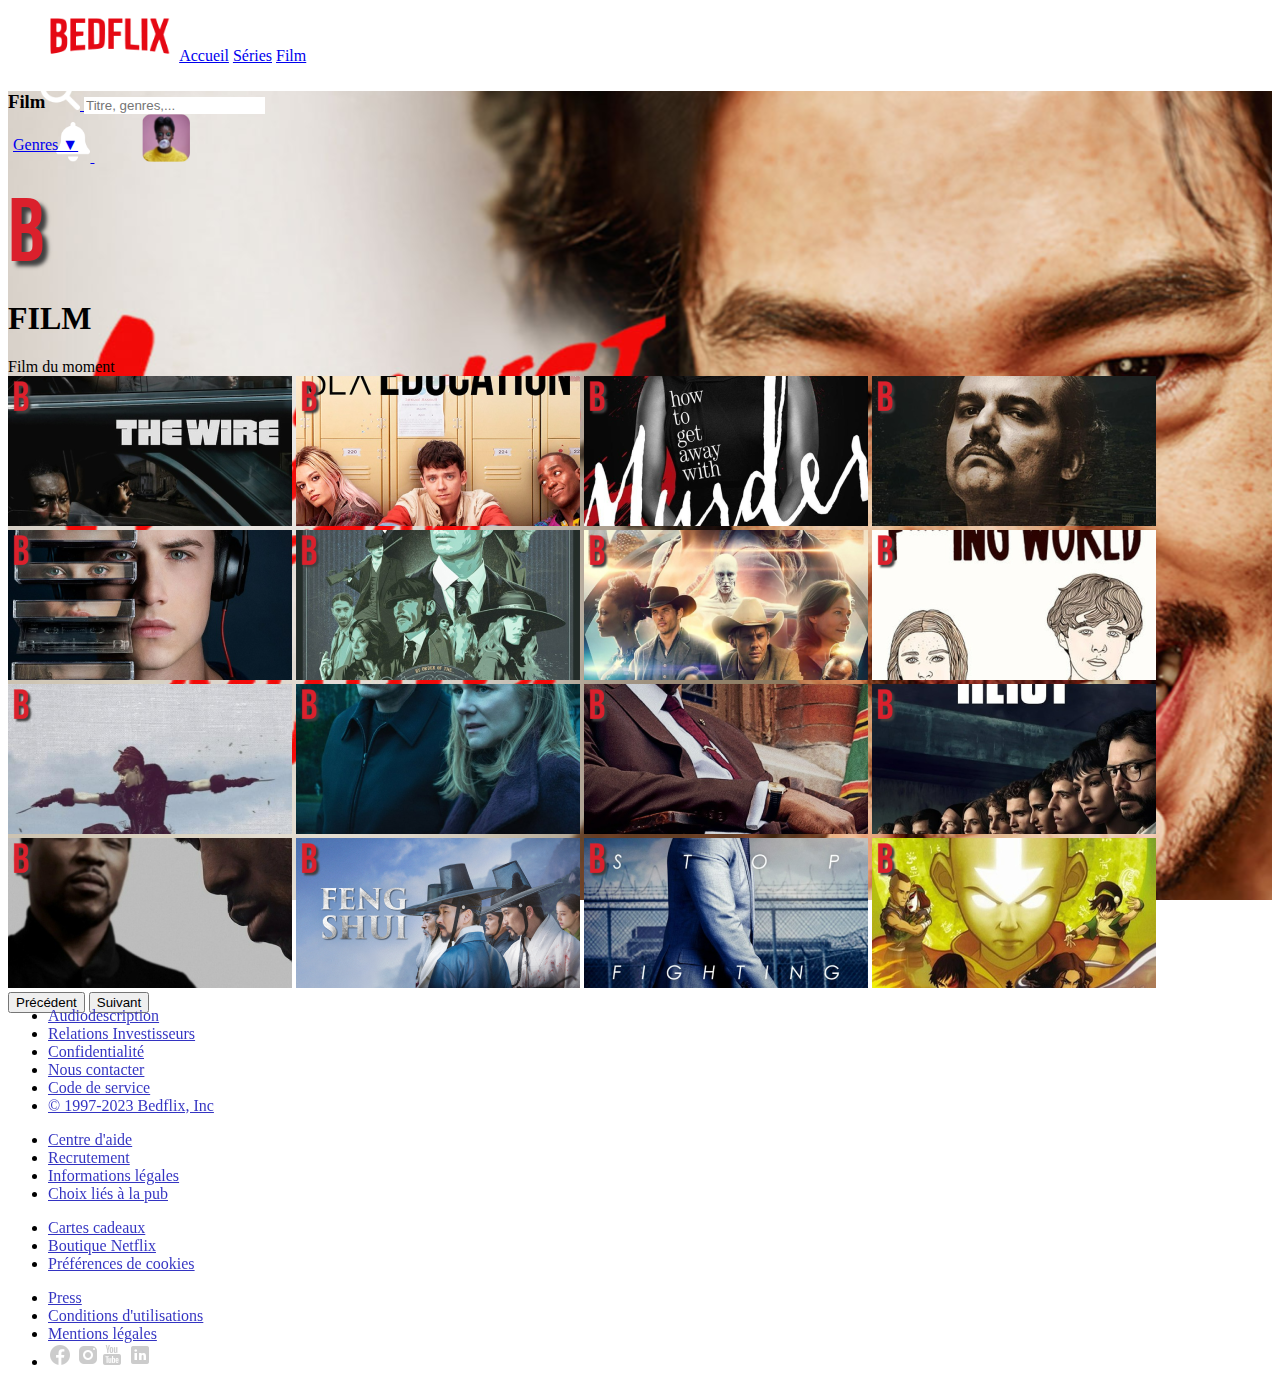
==== film.html @ c3661b08 "init" ====
<!DOCTYPE html>
<html lang="fr">
  <head>
    <meta charset="UTF-8" />
    <meta name="viewport" content="width=device-width, initial-scale=1.0" />
    <link rel="preconnect" href="https://fonts.googleapis.com" />
    <link rel="preconnect" href="https://fonts.gstatic.com" crossorigin />
    <link href="https://fonts.googleapis.com/css2?family=Gluten&display=swap" rel="stylesheet" />
    <link
      href="https://cdn.jsdelivr.net/npm/bootstrap@5.3.2/dist/css/bootstrap.min.css"
      rel="stylesheet"
      integrity="sha384-T3c6CoIi6uLrA9TneNEoa7RxnatzjcDSCmG1MXxSR1GAsXEV/Dwwykc2MPK8M2HN"
      crossorigin="anonymous" />
    <script
      src="https://cdn.jsdelivr.net/npm/bootstrap@5.3.2/dist/js/bootstrap.bundle.min.js"
      integrity="sha384-C6RzsynM9kWDrMNeT87bh95OGNyZPhcTNXj1NW7RuBCsyN/o0jlpcV8Qyq46cDfL"
      crossorigin="anonymous"></script>
    <link rel="stylesheet" href="style.css" />
    <title>Document</title>
  </head>

  <header>
    <nav class="navbar navbar-expand navbar-light bg-dark">
      <div
        class="collapse navbar-collapse d-flex flex-wrap justify-content-between bg-dark"
        id="navbarSupportedContent">
        <ul class="navbar-nav">
          <li class="nav-item">
            <a class="navbar-brand" href="./index.html"
              ><img src="./icon_image/bedflix-logo.png" alt="bedflix-logo" id="bedflix"
            /></a>
          </li>
          <li class="nav-item mt-2">
            <a class="nav-link text-white link-danger" href="./index.html">Accueil</a>
          </li>
          <li class="nav-item mt-2">
            <a class="nav-link text-white link-danger" href="./serie.html">Séries</a>
          </li>
          <li class="nav-item mt-2">
            <a class="nav-link text-white link-danger" href="./film.html">Film</a>
          </li>
        </ul>
  
        <div class="d-flex" id="endnavbar">
          <form class="d-flex border border-2 border-white">
            <a href="#" class="lien_loupe">
              <img
                src="./icon_image/magnifying-glass-solid.png"
                alt="Loupe"
                class="m-1"
                id="loupe" />
            </a>
            <input
              class="form bg-dark text-white"
              type="search"
              placeholder="Titre, genres,..."
              aria-label="Search" />
          </form>
          <a href="#" class="bell">
            <img src="./icon_image/bell-solid.png" alt="notif" class="m-1" id="notif" />
          </a>
          <a href="#" class="profil">
            <img src="./icon_image/Rectangle 3.png" alt="profil" class="mx-auto" id="user" />
          </a>
        </div>
      </div>
    </nav>

  </header>
  <body>

    <main>
      <div class="bg-image background-container d-flex flex-column justify-content-around" id="anarchist">
        <div class="d-flex ps-5 mt-0" id="genre_film_responsive">
        <h3 class="text-white me-2">Film</h3>
        <nav> 
          <ul class="mt-1"> 
           <li> <a href="#" class="border text-white text-decoration-none p-1 link-secondary">Genres &#9660;</a> 
            <div> 
             <ul class="mt-2 me-1"> 
              <li> <a href="#" class=" text-white text-decoration-none link-secondary">Action</a> </li> 
              <li> <a href="#" class=" text-white text-decoration-none link-secondary">Suspense</a> </li> 
              <li> <a href="#" class=" text-white text-decoration-none link-secondary">Thriller</a> </li> 
              <li> <a href="#" class=" text-white text-decoration-none link-secondary">Animation</a> </li> 
              <li> <a href="#" class=" text-white text-decoration-none link-secondary">Comédie</a> </li> 
              <li> <a href="#" class=" text-white text-decoration-none link-secondary">Drame</a> </li> 
              <li> <a href="#" class=" text-white text-decoration-none link-secondary">Science-fiction</a> </li> 
             </ul> 
             <ul> 
              <li> <a href="#" class=" text-white text-decoration-none link-secondary">Horreur</a> </li> 
              <li> <a href="#" class=" text-white text-decoration-none link-secondary">Romance</a> </li> 
              <li> <a href="#" class=" text-white text-decoration-none link-secondary">Aventure</a> </li> 
              <li> <a href="#" class=" text-white text-decoration-none link-secondary">Documentaire</a> </li> 
              <li> <a href="#" class=" text-white text-decoration-none link-secondary">Fantaisie</a> </li> 
              <li> <a href="#" class=" text-white text-decoration-none link-secondary">Policier</a> </li> 
              <li> <a href="#" class=" text-white text-decoration-none link-secondary">Mystère</a> </li> 
             </ul> 
             <ul> 
              <li> <a href="#" class=" text-white text-decoration-none link-secondary">romantique</a> </li> 
              <li> <a href="#" class=" text-white text-decoration-none link-secondary">Historique</a> </li> 
              <li> <a href="#" class=" text-white text-decoration-none link-secondary">Western</a> </li> 
              <li> <a href="#" class=" text-white text-decoration-none link-secondary">Famille</a> </li> 
              <li> <a href="#" class=" text-white text-decoration-none link-secondary">Guerre</a> </li> 
              <li> <a href="#" class=" text-white text-decoration-none link-secondary">Sport</a> </li> 
              <li> <a href="#" class=" text-white text-decoration-none link-secondary">Enquête</a> </li> 
             </ul> 
            </div> </li> 
          </ul> 
         </nav>  
        </div>
        <!-- série genre menu -->

        <div class="d-flex p-5">
            <img src="./icon_image/b logo.png" alt="b logo" class="" />
            <h1 class="text-white">FILM</h1>
          </div>

        <!--roulette en dessous -->

        <div class="container mx-auto h-25 mb-3">
          <div class="ps-0 text-white display-5">Film du moment</div>
          <div id="netflixCarousel" class="carousel slide" data-bs-ride="carousel">
            <div class="carousel-inner">
              <div class="carousel-item active m-0">
                <img src="./landscape/card-17.png" class="d-inline w-25 img-fluid" alt="Image 1" />
                <img src="./landscape/card-1.png" class="d-inline w-25 img-fluid" alt="Image 2" />
                <img src="./landscape/card-19.png" class="d-inline w-25 img-fluid" alt="Image 3" />
                <img src="./landscape/card-20.png" class="d-inline w-25 img-fluid" alt="Image 4" />
              </div>
              <div class="carousel-item">
                <img src="./landscape/card-21.png" class="d-inline w-25 img-fluid" alt="Image 1" />
                <img src="./landscape/card-22.png" class="d-inline w-25 img-fluid" alt="Image 2" />
                <img src="./landscape/card-23.png" class="d-inline w-25 img-fluid" alt="Image 3" />
                <img src="./landscape/card-24.png" class="d-inline w-25 img-fluid" alt="Image 3" />
              </div>
              <div class="carousel-item">
                <img src="./landscape/card-25.png" class="d-inline w-25 img-fluid" alt="Image 1" />
                <img src="./landscape/card-26.png" class="d-inline w-25 img-fluid" alt="Image 2" />
                <img src="./landscape/card-27.png" class="d-inline w-25 img-fluid" alt="Image 3" />
                <img src="./landscape/card-28.png" class="d-inline w-25 img-fluid" alt="Image 3" />
              </div>

              <div class="carousel-item">
                <img src="./landscape/card-29.png" class="d-inline w-25 img-fluid" alt="Image 1" />
                <img src="./landscape/card-7.png" class="d-inline w-25 img-fluid" alt="Image 2" />
                <img src="./landscape/card-13.png" class="d-inline w-25 img-fluid" alt="Image 3" />
                <img src="./landscape/card-16.png" class="d-inline w-25 img-fluid" alt="Image 3" />
              </div>
            </div>
            <button
              class="carousel-control-prev"
              type="button"
              data-bs-target="#netflixCarousel"
              data-bs-slide="prev">
              <span class="carousel-control-prev-icon" aria-hidden="true"></span>
              <span class="visually-hidden">Précédent</span>
            </button>
            <button
              class="carousel-control-next"
              type="button"
              data-bs-target="#netflixCarousel"
              data-bs-slide="next">
              <span class="carousel-control-next-icon" aria-hidden="true"></span>
              <span class="visually-hidden">Suivant</span>
            </button>
          </div>
        </div>
      </div>
    </main>

    <footer class="bg-dark">
      <!-- faire le footer ici -->

      <div class="container d-flex text-center pt-5">
        <div class="col">
          <ul class="nav flex-column">
            <li class="nav-item mb-2">
              <a href="#" class="nav-link p-0 text-light">Audiodescription</a>
            </li>
            <li class="nav-item mb-2">
              <a href="#" class="nav-link p-0 text-light">Relations Investisseurs</a>
            </li>
            <li class="nav-item mb-2">
              <a href="#" class="nav-link p-0 text-light">Confidentialité</a>
            </li>
            <li class="nav-item mb-2">
              <a href="#" class="nav-link p-0 text-light">Nous contacter</a>
            </li>
            <li class="nav-item mb-2">
              <a href="#" class="nav-link p-0 text-light border w-50 mx-auto">Code de service</a>
            </li>
            <li class="nav-item mb-2">
              <a href="#" class="nav-link p-0 text-light">© 1997-2023 Bedflix, Inc</a>
            </li>
          </ul>
        </div>
        <div class="col">
          <ul class="nav flex-column">
            <li class="nav-item mb-2">
              <a href="#" class="nav-link p-0 text-light">Centre d'aide</a>
            </li>
            <li class="nav-item mb-2">
              <a href="#" class="nav-link p-0 text-light">Recrutement</a>
            </li>
            <li class="nav-item mb-2">
              <a href="#" class="nav-link p-0 text-light">Informations légales</a>
            </li>
            <li class="nav-item mb-2">
              <a href="#" class="nav-link p-0 text-light">Choix liés à la pub</a>
            </li>
          </ul>
        </div>
        <div class="col">
          <ul class="nav flex-column">
            <li class="nav-item mb-2">
              <a href="#" class="nav-link p-0 text-light">Cartes cadeaux</a>
            </li>
            <li class="nav-item mb-2">
              <a href="#" class="nav-link p-0 text-light">Boutique Netflix</a>
            </li>
            <li class="nav-item mb-2">
              <a href="#" class="nav-link p-0 text-light">Préférences de cookies</a>
            </li>
          </ul>
        </div>
        <div class="col">
          <ul class="nav flex-column">
            <li class="nav-item mb-2"><a href="#" class="nav-link p-0 text-light">Press</a></li>
            <li class="nav-item mb-2">
              <a href="#" class="nav-link p-0 text-light">Conditions d'utilisations</a>
            </li>
            <li class="nav-item mb-2">
              <a href="#" class="nav-link p-0 text-light">Mentions légales</a>
            </li>
            <li class="d-flex justify-content-evenly mt-4">
              <a href=""><img src="./icon_image/icons8-facebook-24.png" alt="" /></a>
              <a href=""><img src="./icon_image/icons8-instagram-24.png" alt="" /></a
              ><a href=""><img src="./icon_image/icons8-youtube-24.png" alt="" /></a>
              <a href=""><img src="./icon_image/icons8-linkedin-24.png" alt="" /></a>
            </li>
          </ul>
        </div>
      </div>
    </footer>
  </body>
</html>
---- style.css ----
@media (max-width: 784px) {
    #navbarSupportedContent{
        margin-top: 3.5em;
        padding-bottom: 1em;
        display: flex;
        flex-direction: column;
    }
    #endnavbar, .test{
        display: flex;
        justify-content: center;
        margin-left: 2em;
    }
    .lien_loupe{
        margin-left: 0;
    }
    #genre_serie_responsive, #genre_film_responsive{
        padding-top: 2em;
    }
}



/* pas à supprimer en dessous */
nav{
    height: 4em;
}

nav img{
    height: 3em;
    width: auto;
    margin-left: 2em;
}

#notif,#loupe{
    filter: invert(1);
    height: 2.5em;
    width: auto;
    
}
#endnavbar{
    height: 3em;
    margin-right: 2em;
}
input{
    border: 0;
}
.bell, .profil{
    margin-left: 1em;
}
.bell:hover, #loupe:hover, #bedflix:hover, #user:hover{
    filter: invert(0.2);
}
input[type="search"] {
    outline: none
}
#bg-image{
    background-image: url(./landscape/JUMANJI.svg);
    background-size:cover;
    background-position: center;
    background-attachment:fixed;
    background-repeat: no-repeat;
    height: 100vh;
    width: auto;
}

#westworld{
    background-image: url(./landscape/WESTWORLD.svg);
    background-size:cover;
    background-position: center;
    background-attachment:fixed;
    background-repeat: no-repeat;
    height: 100vh;
    width: auto;
}


#anarchist{
    background-image: url(./landscape/anarchist.svg);
    background-size:cover;
    background-position: center;
    background-attachment:fixed;
    background-repeat: no-repeat;
    height: 100vh;
    width: auto;
}


#jumanji{
    font-family: 'Gluten', cursive;
}

footer li a{
    filter: invert(0.2);
}

footer li a:hover{
    filter: invert(0);
}

#p-accueil{
        font-size: 0.9rem;
}




#netflixCarousel img{
    max-width: 24%;
}


/* test en dessous */


 nav ul {
    margin: 0;
    padding: 5px;
 }
 nav ul li {
    display: inline;
    position: relative;
 }
 nav ul li div {
    position: absolute;
    left: -9999px;
    width:300px;
 }
 nav ul li:hover div {
    left: 0;
 }
 nav ul li ul li {
    display: list-item;
    list-style: none;
    margin: 0;
    padding: 0;
 }
 nav ul li ul{
    display:inline-block;
    margin: 0;
    padding: 0;
 }
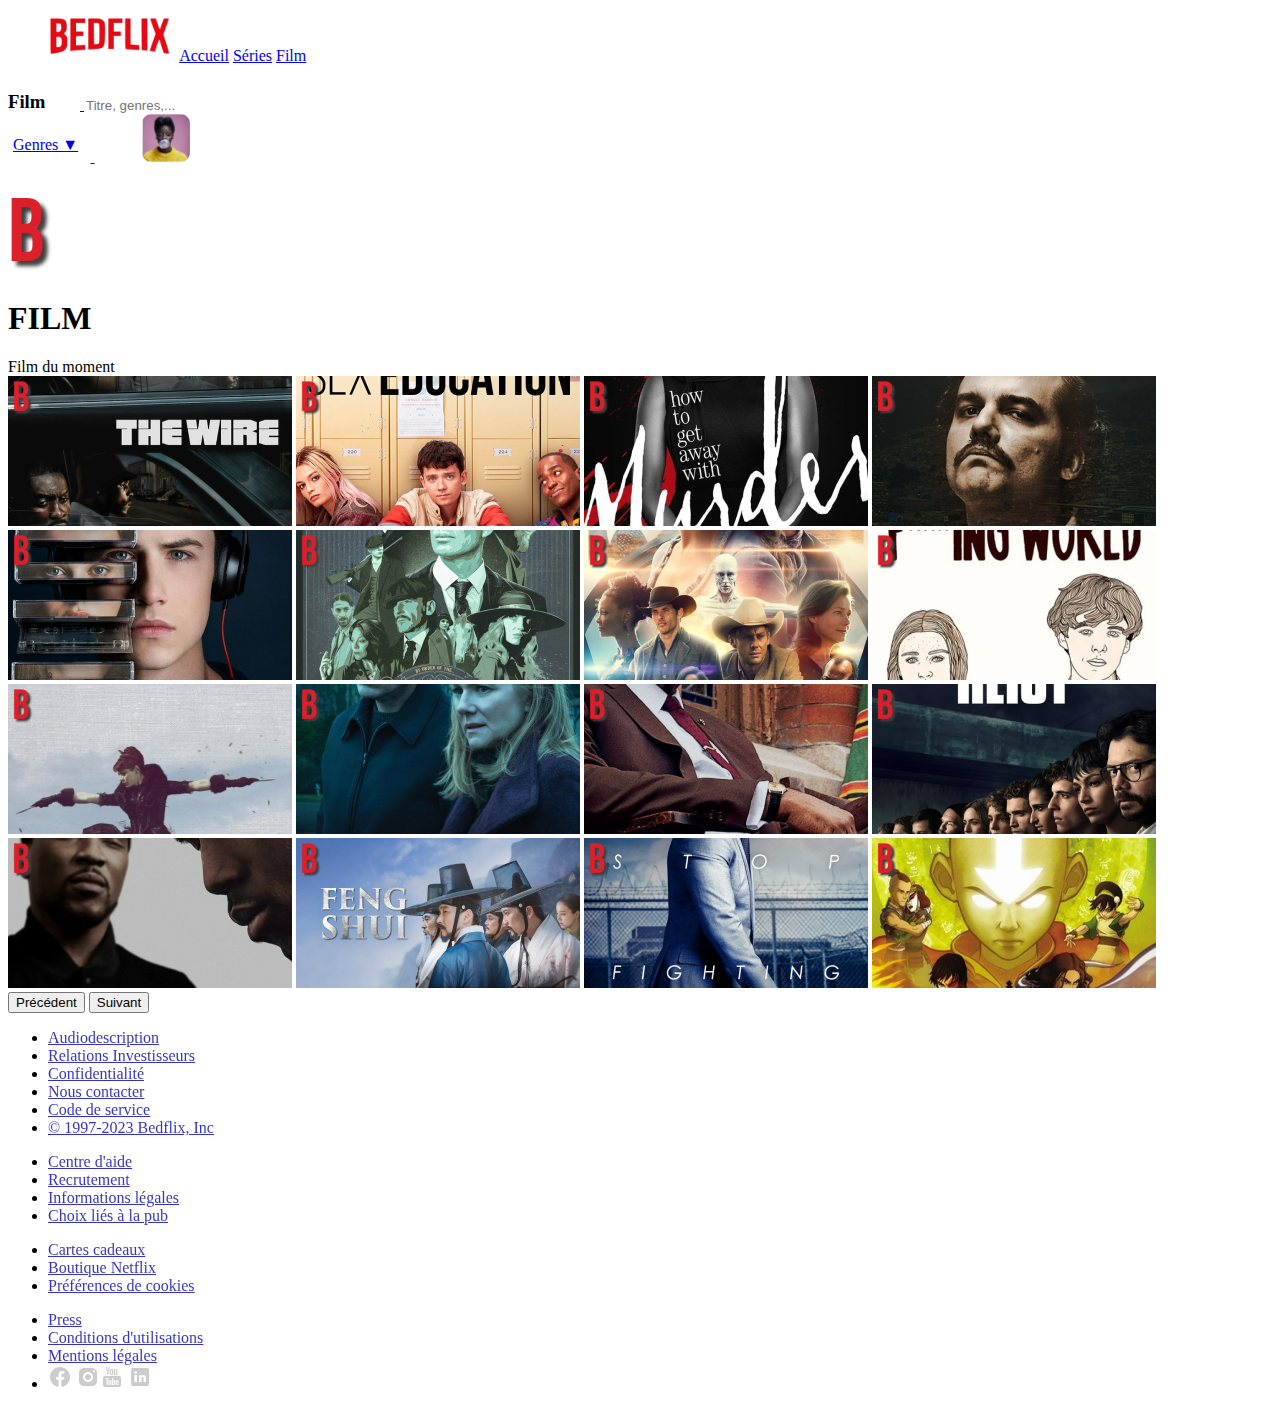
==== commit 52dac69b: "optimisation/ background video/upgrade visuel" ====
--- a/film.html
+++ b/film.html
@@ -69,9 +69,12 @@
   </header>
   <body>
 
-    <main>
-      <div class="bg-image background-container d-flex flex-column justify-content-around" id="anarchist">
-        <div class="d-flex ps-5 mt-0" id="genre_film_responsive">
+    <main class="overlay">
+      <video id="background-video" autoplay loop muted>
+        <source src="./landscape_video/The_Anarchists.mp4" type="video/mp4">
+      </video>
+
+        <div class="d-flex ps-5 mt-2" id="genre_film_responsive">
         <h3 class="text-white me-2">Film</h3>
         <nav> 
           <ul class="mt-1"> 
@@ -122,29 +125,29 @@
           <div id="netflixCarousel" class="carousel slide" data-bs-ride="carousel">
             <div class="carousel-inner">
               <div class="carousel-item active m-0">
-                <img src="./landscape/card-17.png" class="d-inline w-25 img-fluid" alt="Image 1" />
-                <img src="./landscape/card-1.png" class="d-inline w-25 img-fluid" alt="Image 2" />
-                <img src="./landscape/card-19.png" class="d-inline w-25 img-fluid" alt="Image 3" />
-                <img src="./landscape/card-20.png" class="d-inline w-25 img-fluid" alt="Image 4" />
+                <img src="./landscape/card-17.png" class="d-inline w-25 img" alt="Image 1" />
+                <img src="./landscape/card-1.png" class="d-inline w-25 img" alt="Image 2" />
+                <img src="./landscape/card-19.png" class="d-inline w-25 img" alt="Image 3" />
+                <img src="./landscape/card-20.png" class="d-inline w-25 img" alt="Image 4" />
               </div>
               <div class="carousel-item">
-                <img src="./landscape/card-21.png" class="d-inline w-25 img-fluid" alt="Image 1" />
-                <img src="./landscape/card-22.png" class="d-inline w-25 img-fluid" alt="Image 2" />
-                <img src="./landscape/card-23.png" class="d-inline w-25 img-fluid" alt="Image 3" />
-                <img src="./landscape/card-24.png" class="d-inline w-25 img-fluid" alt="Image 3" />
+                <img src="./landscape/card-21.png" class="d-inline w-25 img" alt="Image 1" />
+                <img src="./landscape/card-22.png" class="d-inline w-25 img" alt="Image 2" />
+                <img src="./landscape/card-23.png" class="d-inline w-25 img" alt="Image 3" />
+                <img src="./landscape/card-24.png" class="d-inline w-25 img" alt="Image 3" />
               </div>
               <div class="carousel-item">
-                <img src="./landscape/card-25.png" class="d-inline w-25 img-fluid" alt="Image 1" />
-                <img src="./landscape/card-26.png" class="d-inline w-25 img-fluid" alt="Image 2" />
-                <img src="./landscape/card-27.png" class="d-inline w-25 img-fluid" alt="Image 3" />
-                <img src="./landscape/card-28.png" class="d-inline w-25 img-fluid" alt="Image 3" />
+                <img src="./landscape/card-25.png" class="d-inline w-25 img" alt="Image 1" />
+                <img src="./landscape/card-26.png" class="d-inline w-25 img" alt="Image 2" />
+                <img src="./landscape/card-27.png" class="d-inline w-25 img" alt="Image 3" />
+                <img src="./landscape/card-28.png" class="d-inline w-25 img" alt="Image 3" />
               </div>
 
               <div class="carousel-item">
-                <img src="./landscape/card-29.png" class="d-inline w-25 img-fluid" alt="Image 1" />
-                <img src="./landscape/card-7.png" class="d-inline w-25 img-fluid" alt="Image 2" />
-                <img src="./landscape/card-13.png" class="d-inline w-25 img-fluid" alt="Image 3" />
-                <img src="./landscape/card-16.png" class="d-inline w-25 img-fluid" alt="Image 3" />
+                <img src="./landscape/card-29.png" class="d-inline w-25 img" alt="Image 1" />
+                <img src="./landscape/card-7.png" class="d-inline w-25 img" alt="Image 2" />
+                <img src="./landscape/card-13.png" class="d-inline w-25 img" alt="Image 3" />
+                <img src="./landscape/card-16.png" class="d-inline w-25 img" alt="Image 3" />
               </div>
             </div>
             <button
--- a/style.css
+++ b/style.css
@@ -16,9 +16,14 @@
     #genre_serie_responsive, #genre_film_responsive{
         padding-top: 2em;
     }
+    #b_serie{
+        margin-top: 2em;
+    }
+   /* mettre le carousel avec 2 image dans le format responsive */
 }
 
 
+/* penser à mettre la vidéo en background */
 
 /* pas à supprimer en dessous */
 nav{
@@ -53,37 +58,26 @@
 input[type="search"] {
     outline: none
 }
-#bg-image{
-    background-image: url(./landscape/JUMANJI.svg);
-    background-size:cover;
-    background-position: center;
-    background-attachment:fixed;
-    background-repeat: no-repeat;
-    height: 100vh;
-    width: auto;
+
+main{
+    position: relative;
+    overflow: hidden;
 }
 
-#westworld{
-    background-image: url(./landscape/WESTWORLD.svg);
-    background-size:cover;
-    background-position: center;
-    background-attachment:fixed;
-    background-repeat: no-repeat;
-    height: 100vh;
-    width: auto;
+main video {
+    position: absolute;
+    top: 0;
+    left: 0;
+    width: 100%;
+    height: 100%;
+    object-fit: cover;
+    z-index: -1;
 }
 
-
-#anarchist{
-    background-image: url(./landscape/anarchist.svg);
-    background-size:cover;
-    background-position: center;
-    background-attachment:fixed;
-    background-repeat: no-repeat;
-    height: 100vh;
-    width: auto;
+main .container {
+    position: relative;
+    z-index: 2;
 }
-
 
 #jumanji{
     font-family: 'Gluten', cursive;
